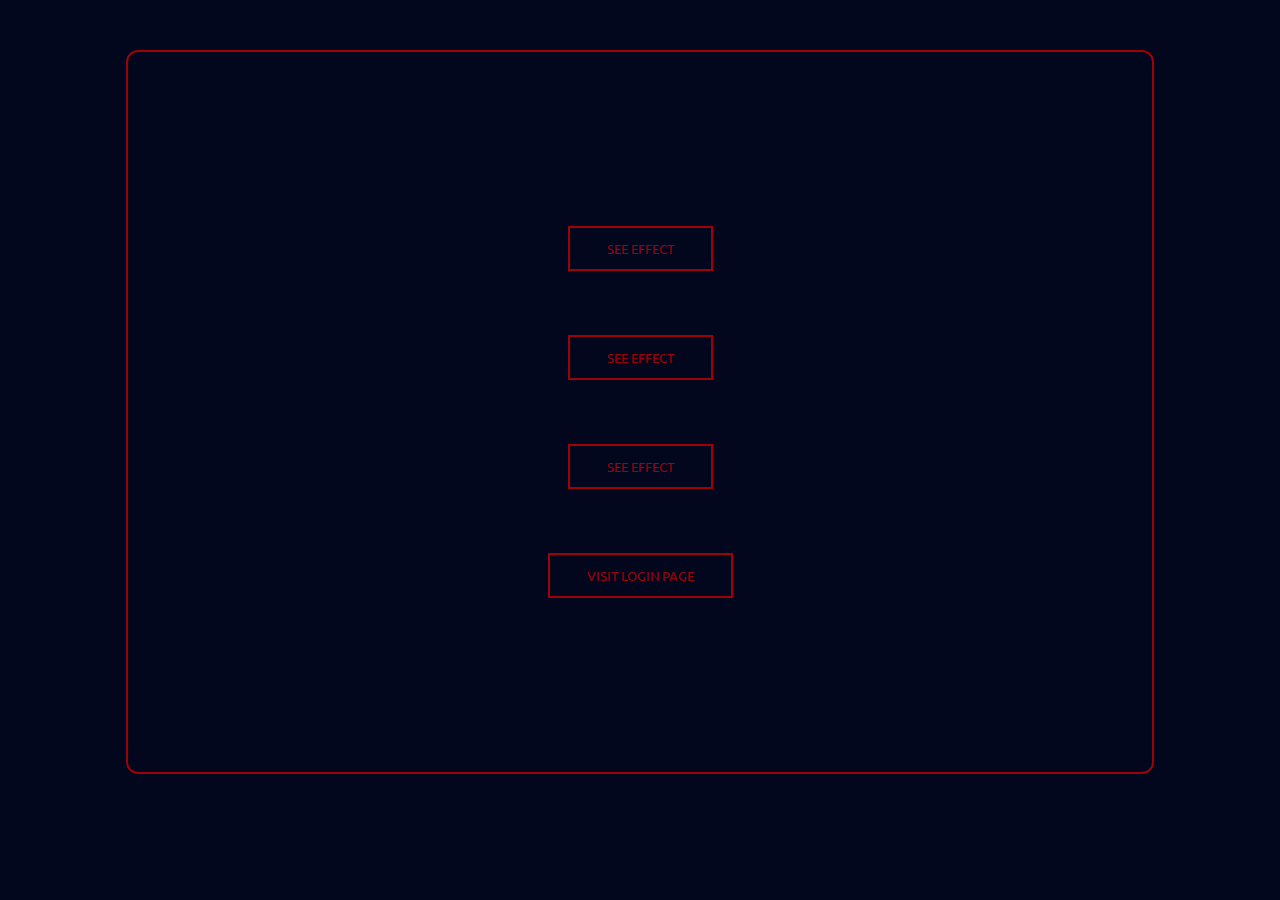
==== index.html @ 2f1bdb5e "Add files via upload" ====
<!DOCTYPE html>
<html>

<head>
    <meta charset="UTF-8">
    <meta name="description" content="First html project">
    <meta name="languages used" content="HTML, CSS">
    <meta name="author" content="Subhro sen">
    <meta name="viewport" content="width=device-width, initial-scale=1.0">
    <title>Travellers</title>
    <link rel="stylesheet" href="images/styles.css">
    <link rel="preconnect" href="https://fonts.gstatic.com">
    <link rel="preconnect" href="https://fonts.gstatic.com">
    <link href="https://fonts.googleapis.com/css2?family=Ubuntu:wght@700&display=swap" rel="stylesheet">
    <link rel="stylesheet" href="styles_css.css">
</head>
<body>
    <nav class ="cnt">
        <button class="btn" id ="b1">
           see effect
            </button>
        <button class="btn" id = "b2">
            see effect
            </button>
        <button class="btn" id="b3">
            see effect
        </button>
        <button class="btn" id="b3">
            visit login page
        </button>
    </nav>
</body>
</html>
---- styles_css.css ----
body {
  margin: 0px;
  padding: 0px;
  background-color: #03071e;
}
.cnt {
  display: flex;
  flex-direction: column;
  justify-content: center;
  align-items: center;
  border: 2px solid #9d0208;
  height: 80vh;
  width: 80vw;
  margin: 50px auto;
  border-radius: 12px;
}
.btn {
  display: flex;
  justify-content: center;
  align-items: center;
  margin: 34px;
  padding: 12px 37px;
  position: relative;
  color: #9d0208;
  font-family: "Ubuntu", sans-serif;
  border: none;
  transition: all 1s ease;
  outline: 2px solid #9d0208;
  text-transform: uppercase;
  background: none;
  cursor: pointer;
  overflow: hidden;
}
#b1::before {
  content: "";

  background: #9d0208;
  position: absolute;
  height: 200%;
  width: 0%;
  z-index: -1;
  transition: all 1s ease;
}
#b1:hover::before {
  width: 100%;
}
#b1:hover {
  color: black;
}
#b2::before {
  content: "";

  background: #9d0208;
  position: absolute;
  height: 0%;
  width: 100%;
  z-index: -1;
  transition: all 1s ease;
  transform: rotate(45deg);
}
#b2:hover::before {
  height: 350%;
}
#b2:hover {
  color: black;
}
#b3::before {
  content: "";
  background: #9d0208;
  position: absolute;
  height: 0%;
  width: 100%;
  z-index: -20;
  transition: all 1s ease;
}
#b3:hover::before {
  height: 100%;
}
#b3:hover {
  color: black;
}
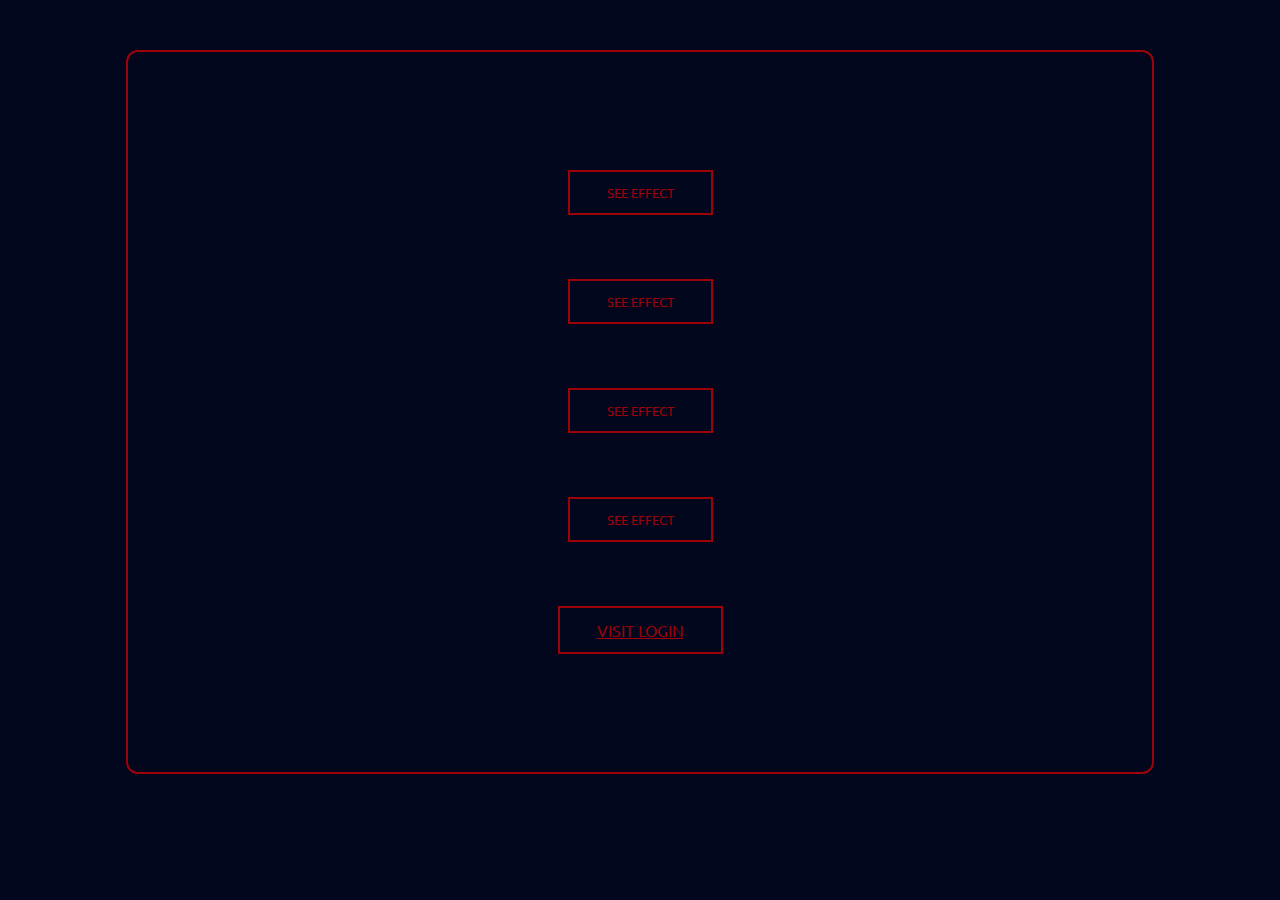
==== commit b9555d2e: "Update index.html" ====
--- a/index.html
+++ b/index.html
@@ -25,9 +25,11 @@
         <button class="btn" id="b3">
             see effect
         </button>
-        <button class="btn" id="b3">
-            visit login page
+        <button class="btn" id="b4">
+            See Effect
         </button>
+        <a href="login.html" class = "btn" id = "b5">visit login </a>
+        
     </nav>
 </body>
-</html>+</html>
--- a/styles_css.css
+++ b/styles_css.css
@@ -79,3 +79,20 @@
 #b3:hover {
   color: black;
 }
+#b4::before {
+  content: "";
+
+  background: #9d0208;
+  position: absolute;
+  height: 0%;
+  width: 100%;
+  z-index: -1;
+  transition: all 1s ease;
+  transform: rotate(-45deg);
+}
+#b4:hover::before {
+  height: 450%;
+}
+#b4:hover {
+  color: black;
+}
